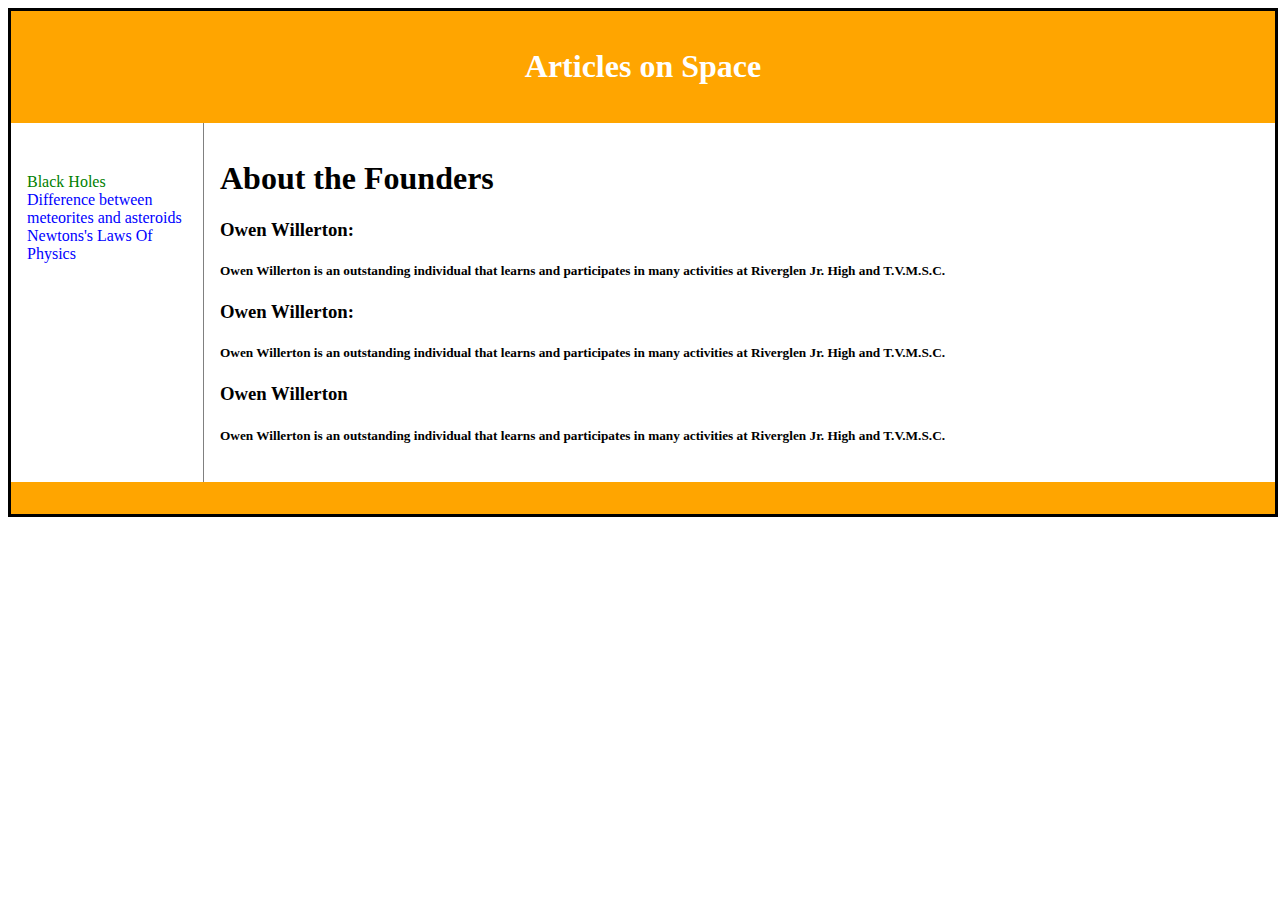
==== index.html @ e401043e "Update index.html" ====
<!DOCTYPE html>
<html>
<head>
<title>W.W.C.</title>
<style>
a:link {
    color: green;
    background-color: transparent;
    text-decoration: none;
}
a:visited {
    color: blue;
    background-color: transparent;
    text-decoration: none;
}
a:hover {
    color: red;
    background-color: transparent;
    text-decoration: underline;
}
a:active {
    color: blue;
    background-color: transparent;
    text-decoration: underline;
}
div.container {
    width: 100%;
    border: 3px solid black;
}


header, footer {
    padding: 1em;
    color: white;
    background-color: orange;
    clear: left;
    text-align: center;
}


nav {
    float: left;
    max-width: 160px;
    margin: 0;
    padding: 1em;
}


nav ul {
    list-style-type: none;
    padding: 0;
}
   
nav ul a {
    text-decoration: none;
}


article {
    margin-left: 170px;
    border-left: 1px solid gray;
    padding: 1em;
    overflow: hidden;
}
</style>
</head>
<body>


<div class="container">


<header>
   <h1>Articles on Space</h1>
</header>
  
<nav>
  <ul>
  <br>
   <li><a href="https://lolsuperpuppylol.github.io/lolsuperpuppylol/black">Black Holes</a></li>
    <li><a href="">Difference between meteorites and asteroids</a></li>
    <li><a href="">Newtons's Laws Of Physics</a></li>
  </br>
  </ul>
</nav>


<article>
  <h1> About the Founders</h1>
  <p>
     <h3>Owen Willerton:
       <h5> Owen Willerton is an outstanding individual that learns and participates in many activities at Riverglen Jr. High and T.V.M.S.C.
    
     <h3>Owen Willerton:
       <h5> Owen Willerton is an outstanding individual that learns and participates in many activities at Riverglen Jr. High and T.V.M.S.C.
     <h3>Owen Willerton
       <h5> Owen Willerton is an outstanding individual that learns and participates in many activities at Riverglen Jr. High and T.V.M.S.C.
  </p></article>


<footer> </footer>


</div>


</body>
</html>




<html>
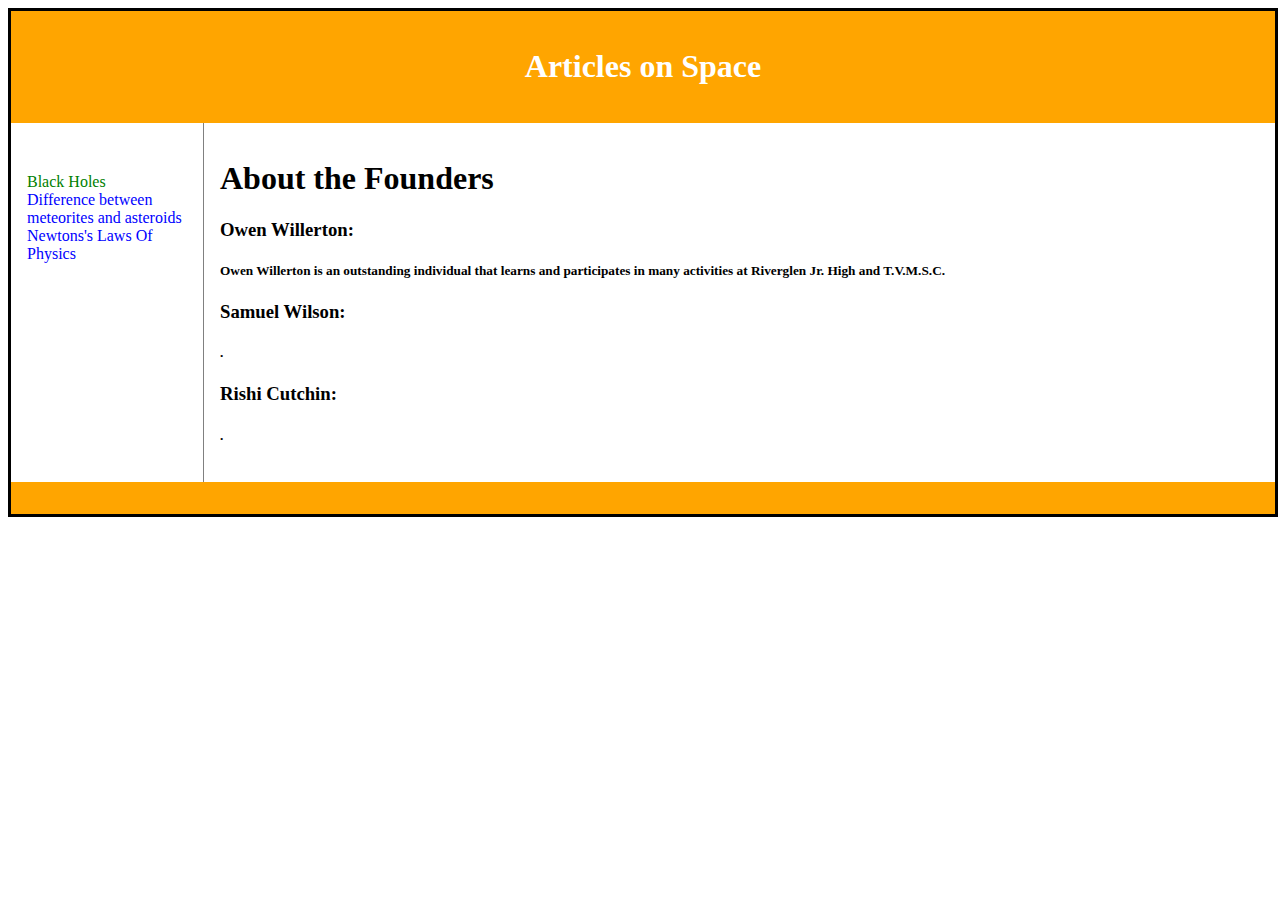
==== commit d7638017: "Update index.html" ====
--- a/index.html
+++ b/index.html
@@ -90,11 +90,10 @@
   <p>
      <h3>Owen Willerton:
        <h5> Owen Willerton is an outstanding individual that learns and participates in many activities at Riverglen Jr. High and T.V.M.S.C.
-    
-     <h3>Owen Willerton:
-       <h5> Owen Willerton is an outstanding individual that learns and participates in many activities at Riverglen Jr. High and T.V.M.S.C.
-     <h3>Owen Willerton
-       <h5> Owen Willerton is an outstanding individual that learns and participates in many activities at Riverglen Jr. High and T.V.M.S.C.
+     <h3>Samuel Wilson:
+       <h5> .
+     <h3>Rishi Cutchin:
+       <h5> .
   </p></article>
 
 
